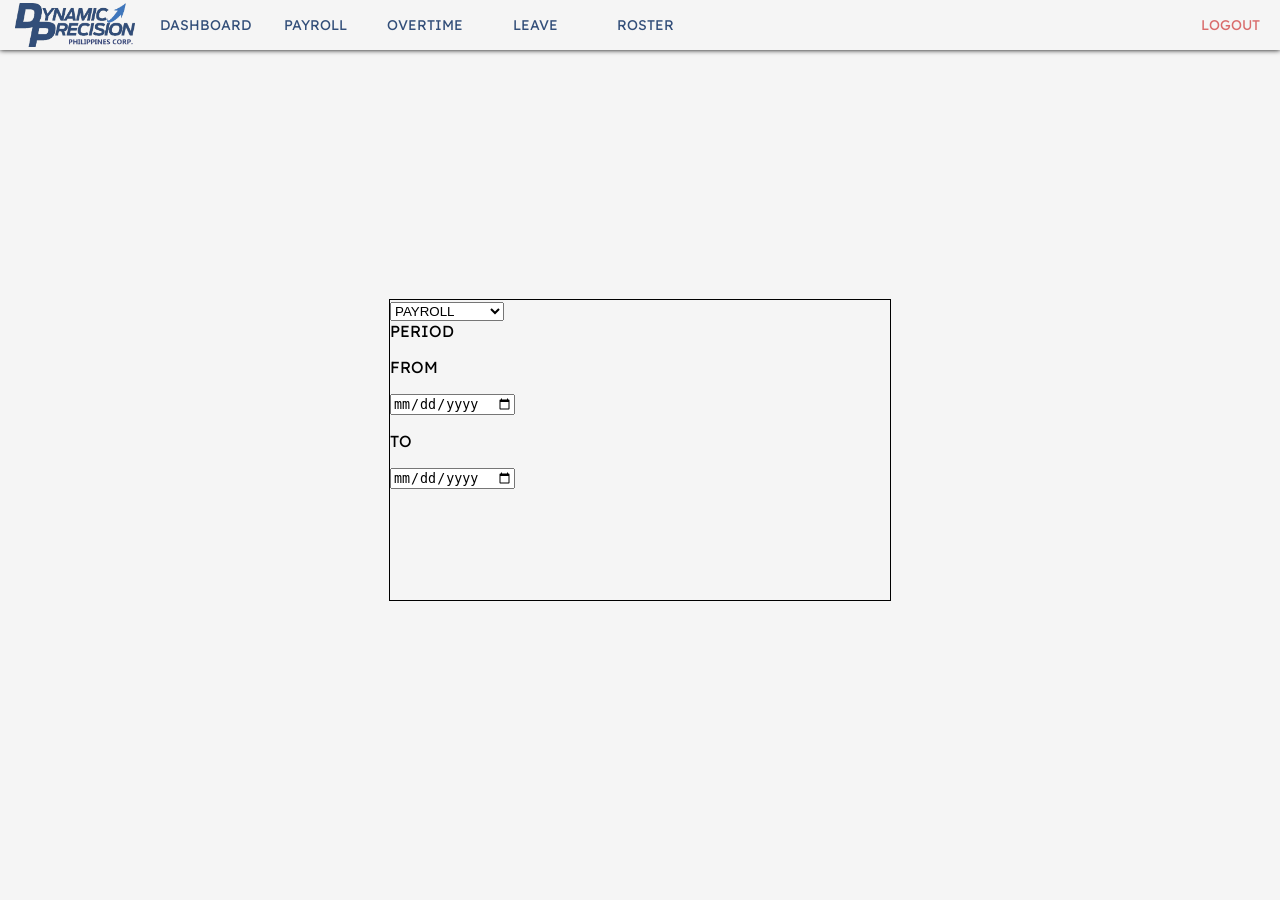
==== dashboard/payroll.html @ 2b5f1d05 "payrollTimekeeping generate not yet done" ====
<!DOCTYPE html>
<html lang="en">
<head>
    <meta charset="UTF-8">
    <meta name="viewport" content="width=device-width, initial-scale=1.0">
    <title>Document</title>
    <link rel="stylesheet" href="..\resources/css/navbar.css">
    <link rel="stylesheet" href="..\resources/css/payroll.css">
</head>
<body>
    <div class="navbar">
        <div class="navBarLeft-container">
            <div class="navBarLogo-container">
                <img src="..\resources/img/dppc_logo_nobg.png" alt="">
            </div>
            <div class="navBarlist">
                <div class="navBarDashboard-container">
                    <div class="navBarDashboard-button">
                        <p>DASHBOARD</p>
                    </div>
                </div>
                <div class="navBarPayroll-container">
                    <div class="navBarPayroll-button">
                        <p>PAYROLL</p>
                    </div>
                </div>
                <div class="navBarOvertime-container">
                    <div class="navBarOvertime-button">
                        <p>OVERTIME</p>
                    </div>
                </div>
                <div class="navBarLeave-container">
                    <div class="navBarLeave-button">
                        <p>LEAVE</p>
                    </div>
                </div>
                <div class="navBarRoster-container" onclick="location.href='roster.php'">
                    <div class="navBarRoster-button">
                        <p>ROSTER</p>
                    </div>
                </div>
            </div>
        </div>
        <div class="navBarRight-container">
            <div class="navBarLogout-container" id="navBarLogout" onclick="location.href='logout.php'">
                <div class="navBarLogout-button">
                    <p>LOGOUT</p>
                </div>
            </div>
        </div>
    </div>


    <div class="payrollTimekeeping-content">
        <div class="payrollTimekeeping-container">

                <div class="container">
                    <div class="selectParameter-container">
                        <select name="" id="">
                            <option value="">PAYROLL</option>
                            <option value="">TIMEKEEPING</option>
                        </select>
                    </div>
                    <div class="periodTitle-container">
                        PERIOD
                    </div>
                    <div class="fromDateInput-container">
                        <p>FROM</p>
                        <input type="date">
                    </div>
                    <div class="toDateinput-container">
                        <p>TO</p>
                        <input type="date">
                    </div>                
                </div>
                <div class="container">

                </div>
            
        </div>
    </div>
    
</body>
</html>
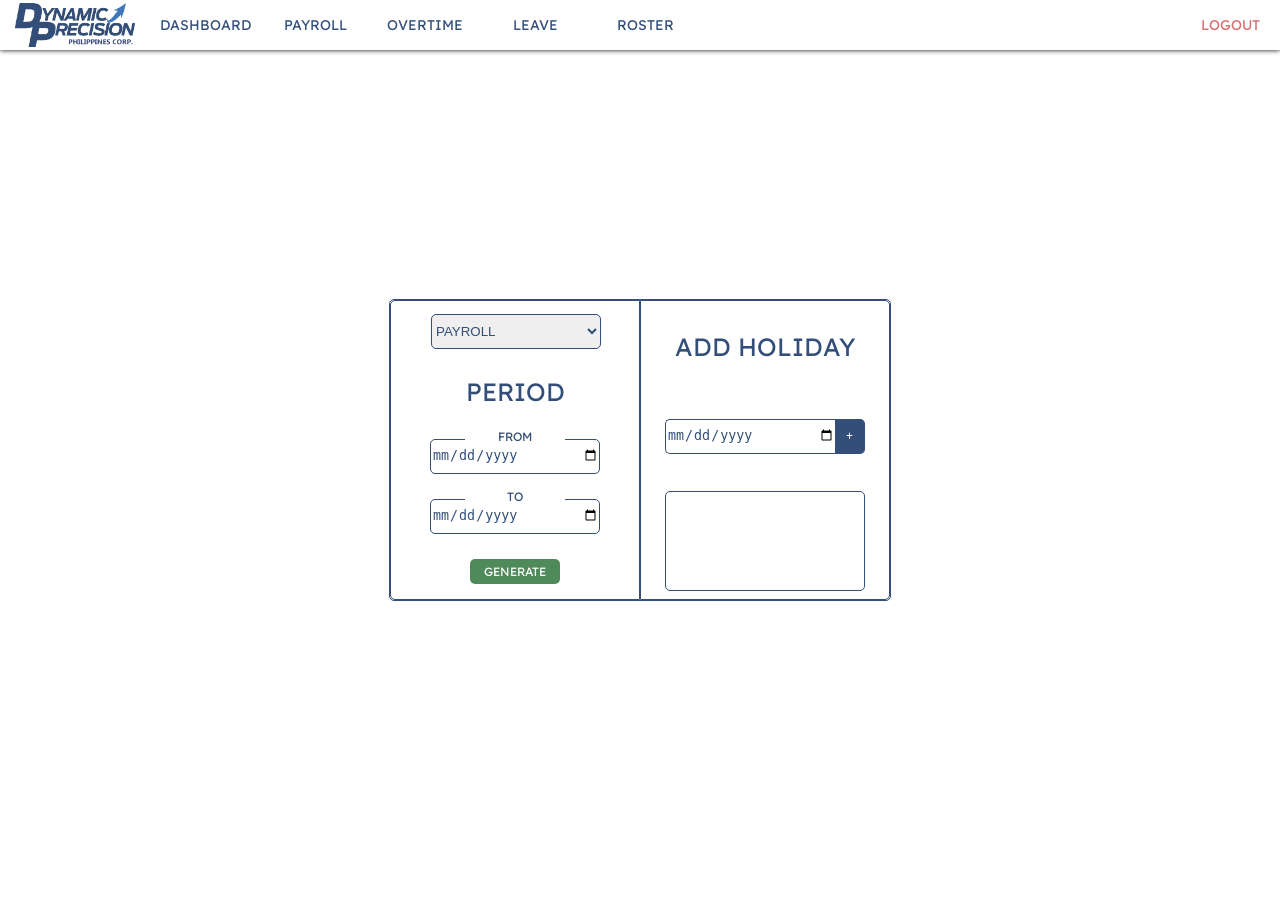
==== commit eb3e0ad0: "done payroll, next backend" ====
--- a/dashboard/payroll.html
+++ b/dashboard/payroll.html
@@ -54,9 +54,9 @@
     <div class="payrollTimekeeping-content">
         <div class="payrollTimekeeping-container">
 
-                <div class="container">
+                <div class="container-left">
                     <div class="selectParameter-container">
-                        <select name="" id="">
+                        <select name="" id="" class="selectParameter-select">
                             <option value="">PAYROLL</option>
                             <option value="">TIMEKEEPING</option>
                         </select>
@@ -65,16 +65,36 @@
                         PERIOD
                     </div>
                     <div class="fromDateInput-container">
-                        <p>FROM</p>
+                        <div class="fromDateInput-label">
+                            FROM
+                        </div>
                         <input type="date">
                     </div>
-                    <div class="toDateinput-container">
-                        <p>TO</p>
+                    <div class="toDateInput-container">
+                        <div class="toDateInput-label">
+                            TO
+                        </div>
                         <input type="date">
-                    </div>                
+                    </div>
+                    <div class="generatePayrollTimekeeping-container">
+                        <div class="generatePayrollTimekeeping-button">
+                            GENERATE
+                        </div>
+                    </div>          
                 </div>
-                <div class="container">
 
+                <div class="container-right">
+                    <div class="addHolidayTitle-container">
+                        ADD HOLIDAY
+                    </div>
+                    <div class="addHolidayInputButton-container">
+                        <input type="date" class="addHoliday-input" >
+                        <button class="addHoliday-button">+</button>
+                    </div>
+                    <div class="addHolidayTextarea-container">
+                        <textarea name="" id="" class="addHoliday-textarea"></textarea>
+                    </div>
+                    
                 </div>
             
         </div>
